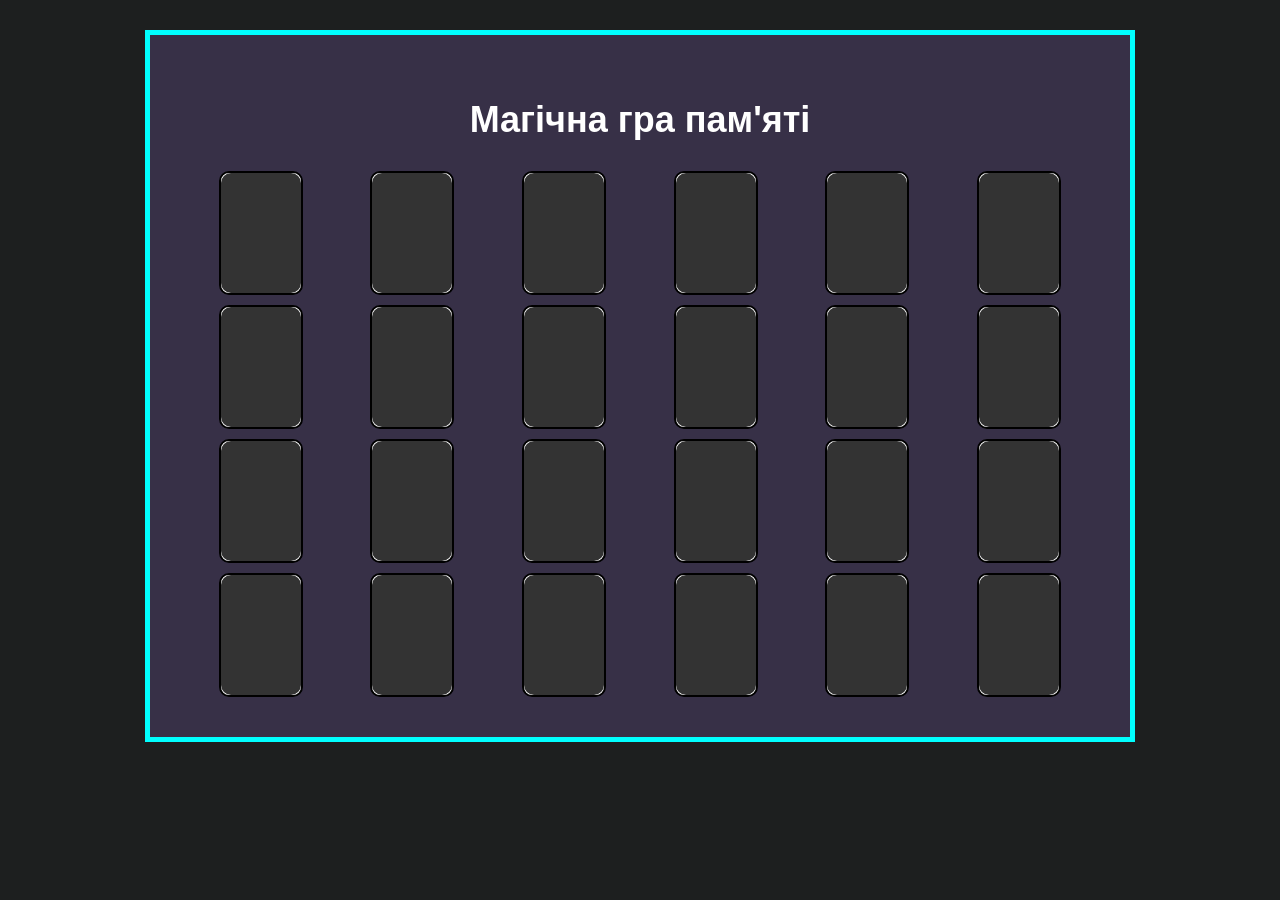
==== picture-two.html @ 172ba598 "first commit" ====
<html lang="uk">
<head>
  <meta charset="UTF-8">
  <title>Магічна гра пам'яті</title>
  <link rel="stylesheet" href="style.css">
</head>
<body class="pict">
  <div class="container">
  <a href="picture.html">
    <h1>Магічна гра пам'яті</h1>
  </a>
    <div id="game-container"></div>
  </div>

  <div id="message-box">
    <p>Ви виграли! Вам сподобалась гра?</p>
    <button onclick="handleFeedback(true)">Так</button>
    <button onclick="handleFeedback(false)">Ні</button>
  </div>

  <script src="script.js"></script>
</body>
</html>
---- style.css ----
/* загальні стилі */
a{
  text-decoration: none;
}
body{
  padding-top: 30px;
}
/* стилі для заголовка */
nav{
  display: flex;
  justify-content: center;
  background-color: white;
  border-radius: 30px;
  width: 500px;
  height: 60px;
  position: relative;
  top: 8%;
  left: 50%;
  transform: translate(-50%, -50%);
  
}
.nav{
  text-align: center;
}
.nav button {
      background: black;
      color: white;
      font-size: 25px;
      margin: 5px;
      padding: 10px 20px;
      border: none;
      border-radius: 30px;
      cursor: pointer;
      transition: transform 0.3s, background 0.3s;
}
.nav button:hover {
  background: #373047;
  transform: scale(1.1);
}
/* стилі для першої сторінки  */
.index {
    margin: 0;
    padding: 0;
    height: 100%;
    overflow: hidden;
    background-color: #373047;
    opacity: 0;
    transform: scale(0.6);
    transition: opacity 1s ease, transform 1s ease;
  }
  .index:hover{
    opacity: 1;
    transform: scale(1);
  }
  .parallax-container {
    width: 100vw;
    height: 100vh;
    perspective: 1000px;
    overflow: hidden;
  }

  .parallax-background {
    width: 110%;
    height: 110%;
    background-image: url('gnome-first-picture.png');
    background-size: cover;
    background-position: center;
    transform: translate(-5%, -5%);
    transition: transform 0.1s linear;
  }

  /* Стилі для основної сторінки з вступом */
  .container{
    background: #373047;
    padding: 40px;
    max-width: 900px;
    margin: auto;
    border: 5px solid #0ff;
  }
  .osnovna {
    margin: 0;
    font-family: Arial, sans-serif;
    background: #1d1f1f;
    color: white;
    opacity: 0;
    transform: scale(0.6);
    transition: opacity 1s ease, transform 1s ease;
  }
  .osnovna:hover{
    opacity: 1;
    transform: scale(1);
  }
  .osnovna h1 {
    text-align: center;
    color: white;
    font-size: 36px;
    margin-bottom: 30px;
  }
  .osnovna content {
    display: flex;
    flex-direction: column;
    gap: 20px;
  }
  .roww {
    display: flex;
    gap: 20px;
  }
  .columnn {
    flex: 1;
  }
  .osnovna img {
    width: 100%;
    border-radius: 10px;
  }
  .osnovna p {
    font-size: 20px;
    line-height: 1.5;
    color: white;
  }
  @media (max-width: 1000px) {
    .roww {
      flex-direction: column;
    }
  }

  /* стилі для сторінки з вибором картинки для пазлів */
  .puzzle{
    margin: 0;
    font-family: Arial, sans-serif;
    background: #1d1f1f;
    opacity: 0;
    transform: scale(0.6);
    transition: opacity 1s ease, transform 1s ease;
  }
  .puzzle:hover{
    opacity: 1;
    transform: scale(1);
  }
  .puzzle h1 {
    text-align: center;
    color: white;
    font-size: 36px;
    margin-bottom: 30px;
  }
  .puzzle .grid {
    display: grid;
    grid-template-columns: repeat(2, 1fr);
    gap: 20px;
  }
  .puzzle .grid img {
    width: 100%;
    border-radius: 10px;
    opacity: 0.7;
  }
  .puzzle img:hover{
    border-radius: 20px;
    opacity: 1;
  }
  @media (max-width: 1000px) {
    .grid {
      grid-template-columns: 1fr;
    }
  }

  /* стилі для сторінки з картинками */
  .picture {
    margin: 0;
    font-family: Arial, sans-serif;
    background: #1d1f1f;
    opacity: 0;
    transform: scale(0.6);
    transition: opacity 1s ease, transform 1s ease;
  }
  .picture:hover{
    opacity: 1;
    transform: scale(1);
  }
  .picture .story {
    font-size: 18px;
    line-height: 1.6;
    margin-top: 20px;
    margin-bottom: 60px;
    color: white;
  }

  .picture .question {
    background-color: #f0f0f0;
    padding: 20px;
    margin: 30px auto;
    text-align: center;
    font-size: 20px;
    width: 80%;
    border-radius: 20px;
  }

  .picture .choice-buttons {
    display: flex;
    justify-content: center;
    gap: 40px;
  }

  .picture .choice-buttons button {
    background: black;
    color: white;
    font-size: 20px;
    padding: 10px 50px;
    border: none;
    border-radius: 30px;
    cursor: pointer;
    transition: background 0.3s, transform 0.2s;
  }

  .picture .choice-buttons button:hover {
    background: #373047;
    transform: scale(1.1);
  }
/* стилі для сайту розповідь */
.tell{
  margin: 0;
  font-family: Arial, sans-serif;
  background: #1d1f1f;
  opacity: 0;
    transform: scale(0.6);
    transition: opacity 1s ease, transform 1s ease;
}
.tell:hover{
  opacity: 1;
  transform: scale(1);
}
.tell .intro-text h2 {
  color: #373047;
  font-size: 24px;
  margin-bottom: 10px;
}

.tell .intro-text p {
  font-size: 18px;
  line-height: 1.6;
  color: white;
}

.tell .start-button {
  text-align: center;
  margin-top: 30px;
}

.tell .start-button button {
  background: black;
  color: white;
  font-size: 20px;
  padding: 15px 100px;
  border-radius: 30px;
  border: none;
  transition: background 0.3s, transform 0.2s;
}

.tell .start-button button:hover {
  background: #373047;
  transform: scale(1.1);
}

.tell-two {
      margin: 0;
      font-family: Arial, sans-serif;
      background-color: #1d1f1f;
      color: white;
      display: flex;
      justify-content: center;
      align-items: center;
      min-height: 100vh;
      padding: 20px;
      overflow: hidden;
    }

    .tell-two .container {
      background-color: #373047;
      padding: 40px;
      border: 5px solid #0ff;
      border-radius: 20px;
      max-width: 700px;
      width: 100%;
      text-align: center;
      box-shadow: 0 0 30px rgba(0, 255, 255, 0.4);
      opacity: 0;
      transform: scale(0.9);
      transition: opacity 0.6s ease, transform 0.6s ease;
    }

    .tell-two .container.show {
      opacity: 1;
      transform: scale(1);
    }

    .tell-two .timer {
      font-size: 20px;
      margin-bottom: 20px;
      color: #00ffff;
      font-weight: bold;
    }

    .tell-two .story {
      font-size: 22px;
      margin-bottom: 25px;
      animation: fadeInText 0.8s ease-in-out;
      line-height: 1.5;
      color: white;
    }

    .tell-two .choices button {
      background-color: #333;
      color: white;
      border: 2px solid #0ff;
      border-radius: 12px;
      padding: 12px 24px;
      margin: 10px 5px;
      font-size: 16px;
      cursor: pointer;
      transition: background-color 0.3s ease, transform 0.2s ease;
    }

    .tell-two .choices button:hover {
      background-color: #00d9ff;
      color: white;
      transform: scale(1.05);
    }
    .tell-a{
      position: fixed;
      top: 20px;
      left: 20px;
      background: black;
      color: white;
      font-size: 25px;
      margin: 0;
      padding: 10px 20px;
      border: none;
      border-radius: 30px;
      cursor: pointer;
      transition: transform 0.3s, background 0.3s;
      text-decoration: none;
      z-index: 9999;
    }
    .tell-a:hover{
      background: #373047;
      transform: scale(1.1);
    }
    @keyframes fadeInText {
      0% { opacity: 0; transform: translateY(20px); }
      100% { opacity: 1; transform: translateY(0); }
    }
/* стилі для пазлів */
.puzzle {
  font-family: Arial, sans-serif;
  background: #1d1f1f;
  color: white;
  padding-top: 30px;
  margin: 0;
}

.puzzle h1 {
  text-align: center;
  color: white;
}

#puzzle-container {
  display: flex;
  justify-content: space-between;
  margin-top: 30px;
}

.puzzle-grid {
  display: grid;
  grid-template-columns: repeat(3, 100px);
  grid-template-rows: repeat(3, 100px);
  gap: 5px;
  padding: 10px;
  background: #373047;
  border-radius: 10px;
}

.tile {
  width: 100px;
  height: 100px;
  background-image: url('puzzle-four.jpg');
  background-size: 300px 300px;
  border: 1px solid #0ff;
  border-radius: 5px;
  cursor: grab;
}

.empty {
  background: transparent;
  border: 1px dashed #999;
}

#message {
  margin-top: 20px;
  text-align: center;
  font-size: 24px;
  color: #0ff;
  display: none;
}

#checkButton {
  display: block;
  margin: 30px auto 0;
  padding: 15px 40px;
  background: black;
  color: white;
  border: none;
  border-radius: 30px;
  font-size: 20px;
  cursor: pointer;
  transition: transform 0.3s, background 0.3s;
}

#checkButton:hover {
  background: #373047;
  transform: scale(1.05);
}

/* стилі для карток */
.pict {
  margin: 0;
  font-family: Arial, sans-serif;
  background: #1d1f1f;
  color: white;
}

.pict .osnovna {
  opacity: 0;
  transform: scale(0.6);
  transition: opacity 1s ease, transform 1s ease;
}

.pict .osnovna:hover {
  opacity: 1;
  transform: scale(1);
}

.pict .container {
  background: #373047;
  padding: 40px;
  max-width: 900px;
  margin: auto;
  border: 5px solid #0ff;
}

.pict h1 {
  text-align: center;
  color: white;
  font-size: 36px;
  margin-bottom: 30px;
}

.pict #game-container {
  display: grid;
  grid-template-columns: repeat(6, 1fr);
  gap: 10px;
  justify-items: center;
}

.pict .card {
  width: 80px;
  height: 120px;
  border: 2px solid black;
  border-radius: 10px;
  background-color: #fff;
  cursor: pointer;
  perspective: 1000px;
  position: relative;
}

.pict .card-inner {
  width: 100%;
  height: 100%;
  position: absolute;
  transition: transform 0.6s;
  transform-style: preserve-3d;
}

.pict .card.flipped .card-inner {
  transform: rotateY(180deg);
}

.pict .card-front,
.card-back {
  position: absolute;
  width: 100%;
  height: 100%;
  backface-visibility: hidden;
  border-radius: 10px;
}

.pict .card-front {
  background-color: #333;
}

.pict .card-back img {
  width: 100%;
  height: 100%;
  object-fit: cover;
  border-radius: 10px;
}

.pict .card-back {
  transform: rotateY(180deg);
}

.pict .matched {
  border: 2px solid #0ff;
}

.pict #message-box {
  display: none;
  position: fixed;
  top: 50%;
  left: 50%;
  transform: translate(-50%, -50%);
  background: white;
  color: black;
  padding: 20px;
  border-radius: 15px;
  box-shadow: 0 0 20px rgba(0,0,0,0.5);
  text-align: center;
  z-index: 100;
}

.pict #message-box button {
  margin: 10px;
  padding: 10px 20px;
  background-color: #0ff;
  border: none;
  border-radius: 10px;
  cursor: pointer;
}

.pict #message-box button:hover {
  background-color: #00d9ff;
}



/* стилі для розповіді */
.tell-two {
  margin: 0;
  font-family: Arial, sans-serif;
  background-color: #1d1f1f;
  color: white;
  display: flex;
  justify-content: center;
  align-items: center;
  min-height: 100vh;
  padding: 20px;
  overflow: hidden;
}

.tell-two .container {
  background-color: #373047;
  padding: 40px;
  border: 5px solid #0ff;
  border-radius: 20px;
  max-width: 700px;
  width: 100%;
  text-align: center;
  box-shadow: 0 0 30px rgba(0, 255, 255, 0.4);
  opacity: 0;
  transform: scale(0.9);
  transition: opacity 0.6s ease, transform 0.6s ease;
}

.tell-two .container.show {
  opacity: 1;
  transform: scale(1);
}

.tell-two .timer {
  font-size: 20px;
  margin-bottom: 20px;
  color: #00ffff;
  font-weight: bold;
}

.tell-two .story {
  font-size: 22px;
  margin-bottom: 25px;
  animation: fadeInText 0.8s ease-in-out;
  line-height: 1.5;
  color: white;
}

.tell-two .choices button {
  background-color: #333;
  color: white;
  border: 2px solid #0ff;
  border-radius: 12px;
  padding: 12px 24px;
  margin: 10px 5px;
  font-size: 16px;
  cursor: pointer;
  transition: background-color 0.3s ease, transform 0.2s ease;
}

.tell-two .choices button:hover {
  background-color: #00d9ff;
  color: white;
  transform: scale(1.05);
}

@keyframes fadeInText {
  0% { opacity: 0; transform: translateY(20px); }
  100% { opacity: 1; transform: translateY(0); }
}
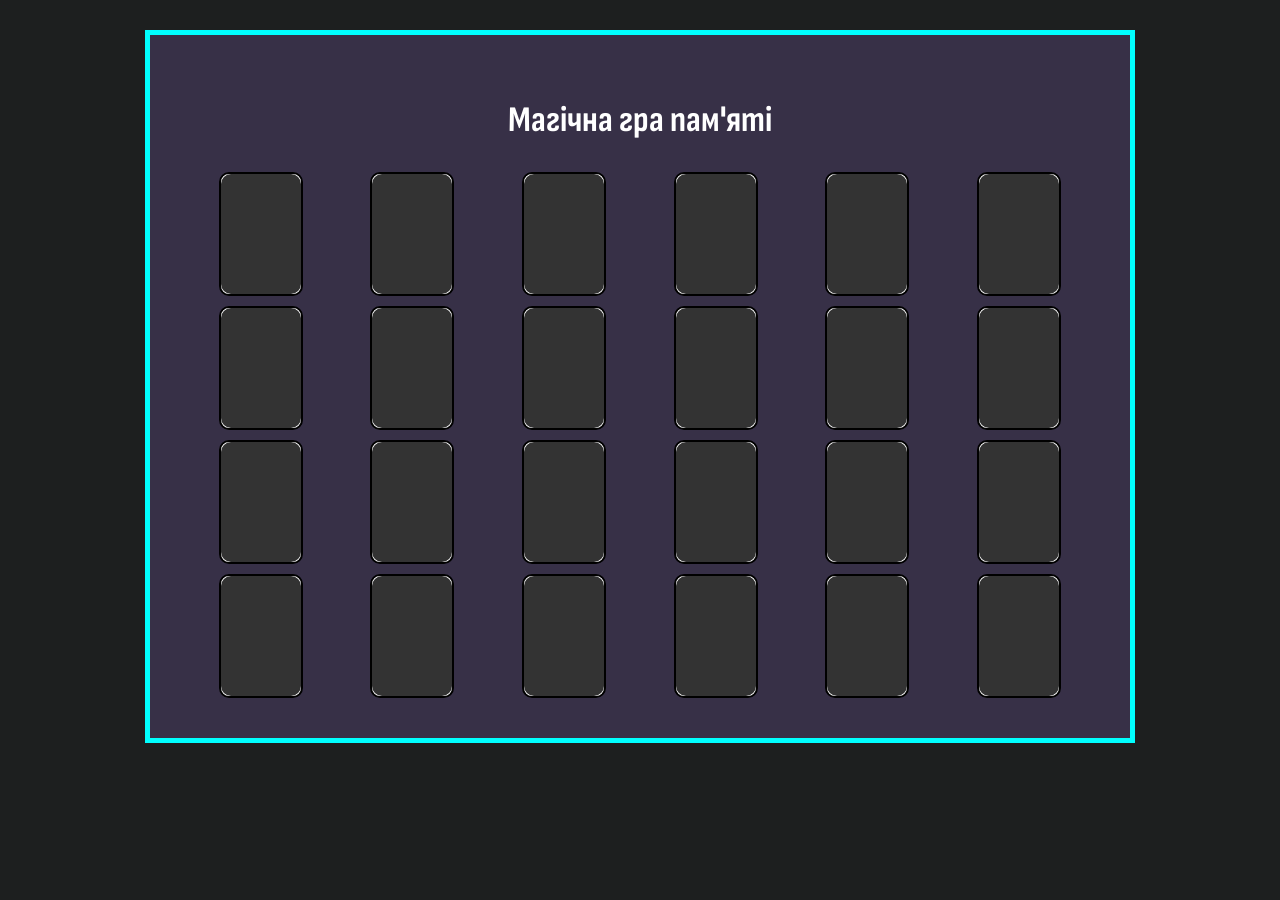
==== commit 6c06a05f: "first commit" ====
--- a/picture-two.html
+++ b/picture-two.html
@@ -17,7 +17,18 @@
     <button onclick="handleFeedback(true)">Так</button>
     <button onclick="handleFeedback(false)">Ні</button>
   </div>
-
+  <audio id="bg-audio" autoplay loop muted>
+  <source src="music-picture.mp3" type="audio/mpeg">
+</audio>
+<!-- скрипт для аудіо -->
+<script>
+  const audio = document.getElementById("bg-audio");
+  audio.volume = 0.05;
+  window.addEventListener('click', () => {
+    audio.muted = false;
+    audio.play();
+  }, { once: true });
+</script>
   <script src="script.js"></script>
 </body>
 </html>
--- a/style.css
+++ b/style.css
@@ -1,10 +1,11 @@
-
+@import url('https://fonts.googleapis.com/css2?family=Great+Vibes&family=Sofia+Sans+Condensed:ital,wght@0,1..1000;1,1..1000&display=swap');
 /* загальні стилі */
 a{
   text-decoration: none;
 }
 body{
   padding-top: 30px;
+  font-family: "Sofia Sans Condensed", sans-serif;
 }
 /* стилі для заголовка */
 nav{
@@ -80,7 +81,7 @@
   }
   .osnovna {
     margin: 0;
-    font-family: Arial, sans-serif;
+    font-family: "Sofia Sans Condensed", sans-serif;   
     background: #1d1f1f;
     color: white;
     opacity: 0;
@@ -127,7 +128,7 @@
   /* стилі для сторінки з вибором картинки для пазлів */
   .puzzle{
     margin: 0;
-    font-family: Arial, sans-serif;
+    font-family: "Sofia Sans Condensed", sans-serif;
     background: #1d1f1f;
     opacity: 0;
     transform: scale(0.6);
@@ -166,7 +167,7 @@
   /* стилі для сторінки з картинками */
   .picture {
     margin: 0;
-    font-family: Arial, sans-serif;
+    font-family: "Sofia Sans Condensed", sans-serif;
     background: #1d1f1f;
     opacity: 0;
     transform: scale(0.6);
@@ -218,7 +219,7 @@
 /* стилі для сайту розповідь */
 .tell{
   margin: 0;
-  font-family: Arial, sans-serif;
+  font-family: "Sofia Sans Condensed", sans-serif;
   background: #1d1f1f;
   opacity: 0;
     transform: scale(0.6);
@@ -262,7 +263,7 @@
 
 .tell-two {
       margin: 0;
-      font-family: Arial, sans-serif;
+      font-family: "Sofia Sans Condensed", sans-serif;
       background-color: #1d1f1f;
       color: white;
       display: flex;
@@ -350,7 +351,7 @@
     }
 /* стилі для пазлів */
 .puzzle {
-  font-family: Arial, sans-serif;
+  font-family: "Sofia Sans Condensed", sans-serif;
   background: #1d1f1f;
   color: white;
   padding-top: 30px;
@@ -422,7 +423,7 @@
 /* стилі для карток */
 .pict {
   margin: 0;
-  font-family: Arial, sans-serif;
+  font-family: "Sofia Sans Condensed", sans-serif;
   background: #1d1f1f;
   color: white;
 }
@@ -544,7 +545,7 @@
 /* стилі для розповіді */
 .tell-two {
   margin: 0;
-  font-family: Arial, sans-serif;
+  font-family: "Sofia Sans Condensed", sans-serif;
   background-color: #1d1f1f;
   color: white;
   display: flex;
